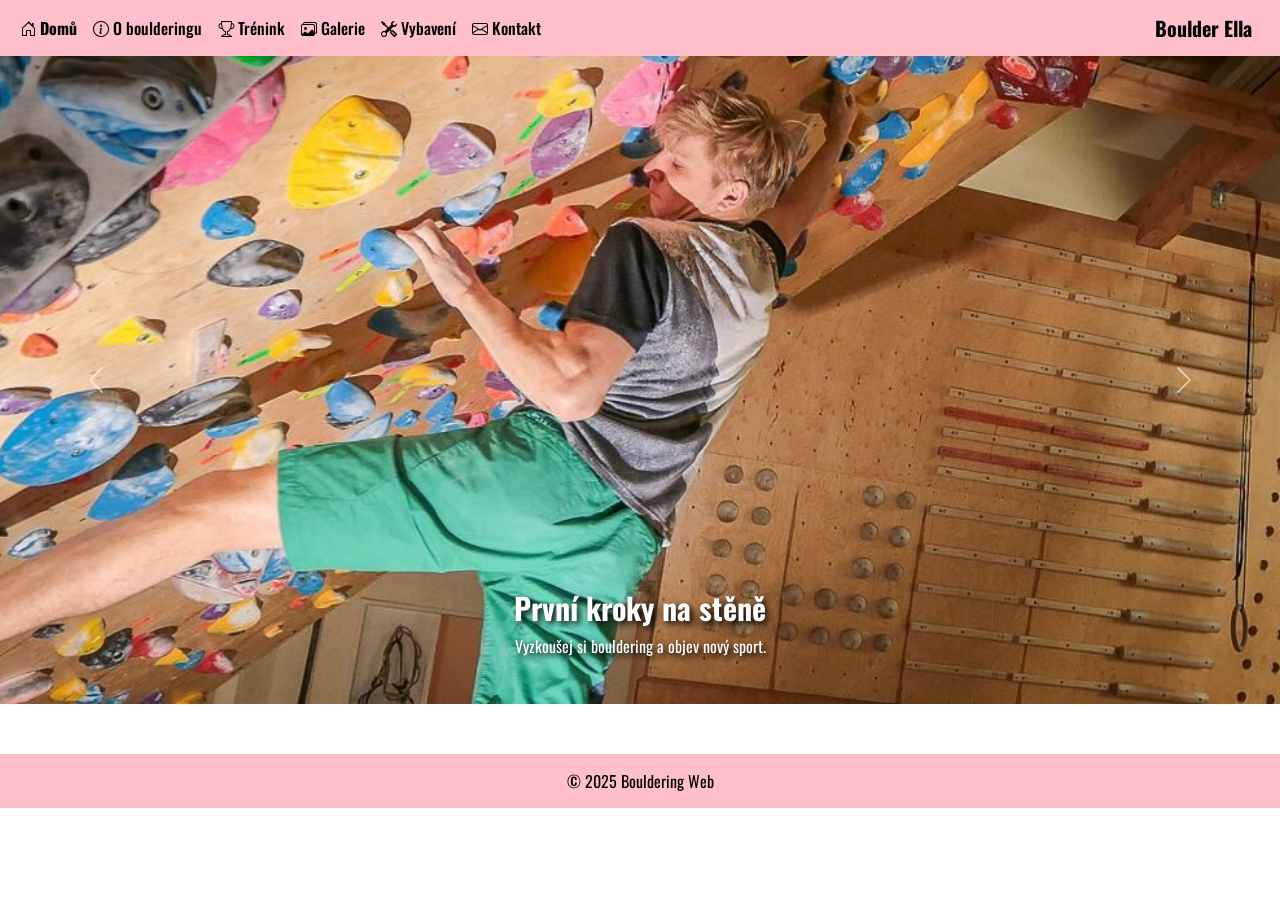
==== index.html @ e1a55d73 "Update index.html" ====
<!doctype html>
<html lang="cs">
<head>
  <meta charset="utf-8">
  <meta name="viewport" content="width=device-width, initial-scale=1">
  <meta name="description" content="Boulder Ella - moderní boulderingové centrum v Ostravě. Nabízíme tréninky pro začátečníky i pokročilé, špičkové vybavení a přátelskou komunitu.">
  <title>Bouldering Web</title>
  
  <!-- Preconnect pro rychlejší načtení fontů -->
  <link rel="preconnect" href="https://fonts.googleapis.com">
  <link rel="preconnect" href="https://fonts.gstatic.com" crossorigin>
  
  <link rel="stylesheet" href="css/bootstrap.min.css">
  <link href="https://fonts.googleapis.com/css2?family=Oswald:wght@400;700&display=swap" rel="stylesheet">
  <link rel="stylesheet" href="https://cdn.jsdelivr.net/npm/bootstrap-icons@1.11.0/font/bootstrap-icons.css" media="print" onload="this.media='all'">

  <style>
    body { font-family: 'Oswald', sans-serif;
         font-display: swap;}
    .navbar { background-color: #ffc0cb; }
    .navbar .nav-link { color: black !important; font-weight: 500; }
    .navbar .nav-link.active { font-weight: 700; }
    .navbar-brand { color: black !important; font-weight: 700; }
    .breadcrumb { background-color: #f8f9fa; padding: 12px 20px; margin-bottom: 0; border-radius: 0; }
    .breadcrumb-item + .breadcrumb-item::before { content: "›"; font-weight: bold; }
    .carousel-item { height: 72vh; background: #eee; }
    .carousel-img { width: 100%; height: 100%; object-fit: cover; }
    .carousel-caption { color: white; text-shadow: 3px 3px 6px black; left: 50%; transform: translateX(-50%); text-align: center; padding: 10px; }
    .carousel-caption h5 { font-size: 30px; font-weight: 700; }
    footer { background-color: #ffc0cb; color: black; text-align: center; padding: 15px 0; margin-top: 50px; }
  </style>
</head>
<body>

<nav class="navbar navbar-expand-lg">
  <div class="container-fluid">
    <button class="navbar-toggler" type="button" data-bs-toggle="collapse" data-bs-target="#navbarNav" aria-controls="navbarNav" aria-expanded="false" aria-label="Toggle navigation">
      <span class="navbar-toggler-icon"></span>
    </button>
    <div class="collapse navbar-collapse" id="navbarNav">
      <ul class="navbar-nav">
        <li class="nav-item"><a class="nav-link active" href="index.html"><i class="bi bi-house-door"></i> Domů</a></li>
        <li class="nav-item"><a class="nav-link" href="o-nas.html"><i class="bi bi-info-circle"></i> O boulderingu</a></li>
        <li class="nav-item"><a class="nav-link" href="trenink.html"><i class="bi bi-trophy"></i> Trénink</a></li>
        <li class="nav-item"><a class="nav-link" href="galerie.html"><i class="bi bi-images"></i> Galerie</a></li>
        <li class="nav-item"><a class="nav-link" href="vybaveni.html"><i class="bi bi-tools"></i> Vybavení</a></li>
        <li class="nav-item"><a class="nav-link" href="kontakt.html"><i class="bi bi-envelope"></i> Kontakt</a></li>
      </ul>
    </div>
    <a class="navbar-brand ms-auto" href="index.html">Boulder Ella</a>
  </div>
</nav>

<div id="carouselExampleCaptions" class="carousel slide" data-bs-ride="carousel" data-bs-interval="3000">
  <div class="carousel-inner">
    <div class="carousel-item active">
      <!-- První obrázek: fetchpriority="high" a bez loading="lazy" pro rychlý start -->
      <img src="img/boulder1.jpg" width="1920" height="1080" class="d-block w-100 carousel-img" alt="První kroky na stěně" fetchpriority="high">
      <div class="carousel-caption">
        <h5>První kroky na stěně</h5>
        <p>Vyzkoušej si bouldering a objev nový sport.</p>
      </div>
    </div>
    <div class="carousel-item">
      <img src="img/boulder4.jpg" width="1920" height="1080" class="d-block w-100 carousel-img" alt="Lezení bez lan" loading="lazy">
      <div class="carousel-caption">
        <h5>Lezení bez lan</h5>
        <p>Zažij volnost pohybu.</p>
      </div>
    </div>
  </div>
  <button class="carousel-control-prev" type="button" data-bs-target="#carouselExampleCaptions" data-bs-slide="prev">
    <span class="carousel-control-prev-icon" aria-hidden="true"></span>
  </button>
  <button class="carousel-control-next" type="button" data-bs-target="#carouselExampleCaptions" data-bs-slide="next">
    <span class="carousel-control-next-icon" aria-hidden="true"></span>
  </button>
</div>

<footer>&copy; 2025 Bouldering Web</footer>
<script src="js/bootstrap.bundle.min.js" defer></script>
</body>
</html>
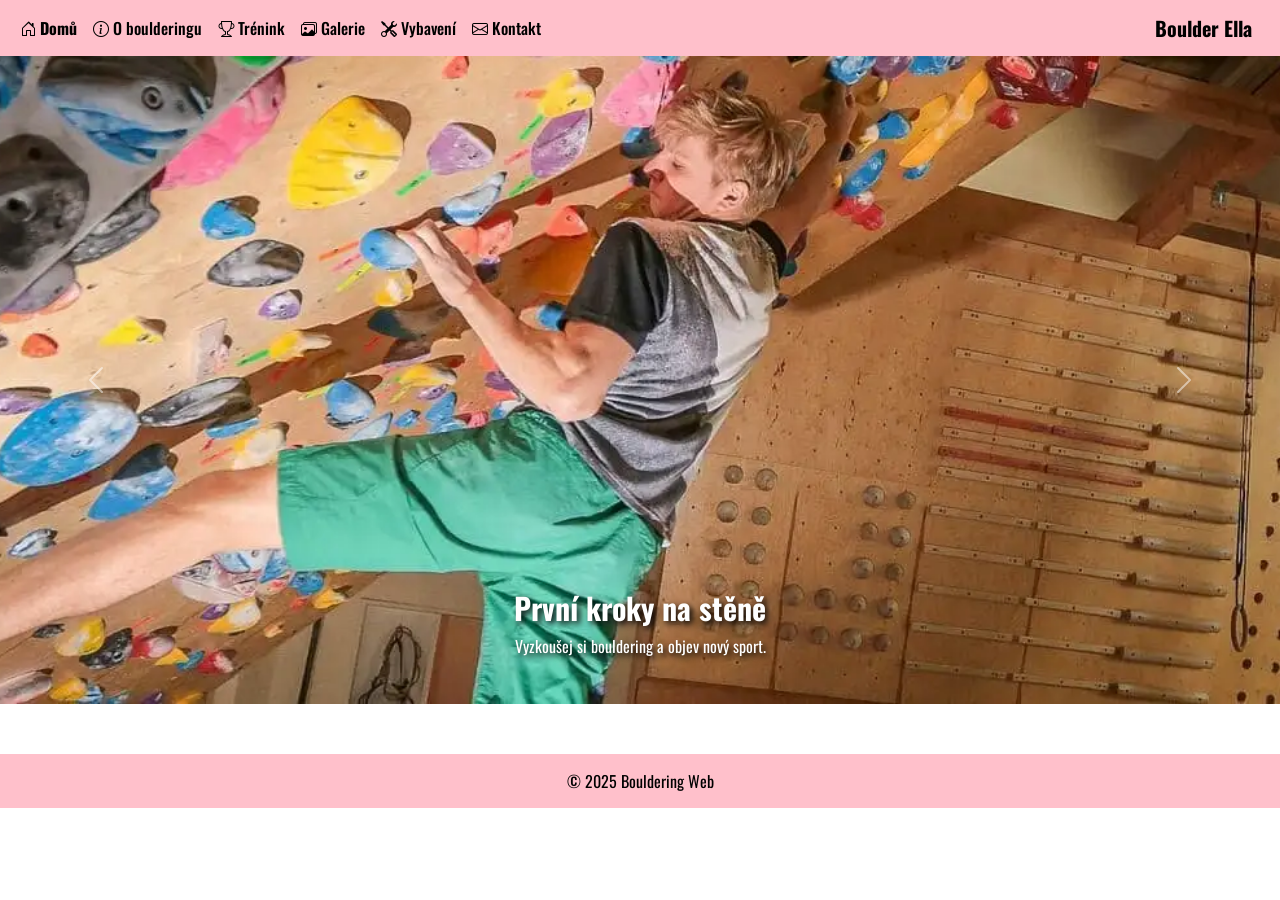
==== commit 6a5c2d16: "Update index.html" ====
--- a/index.html
+++ b/index.html
@@ -55,14 +55,14 @@
   <div class="carousel-inner">
     <div class="carousel-item active">
       <!-- První obrázek: fetchpriority="high" a bez loading="lazy" pro rychlý start -->
-      <img src="img/boulder1.jpg" width="1920" height="1080" class="d-block w-100 carousel-img" alt="První kroky na stěně" fetchpriority="high">
+      <img src="img/boulder1.webp" width="1920" height="1080" class="d-block w-100 carousel-img" alt="První kroky na stěně" fetchpriority="high">
       <div class="carousel-caption">
         <h5>První kroky na stěně</h5>
         <p>Vyzkoušej si bouldering a objev nový sport.</p>
       </div>
     </div>
     <div class="carousel-item">
-      <img src="img/boulder4.jpg" width="1920" height="1080" class="d-block w-100 carousel-img" alt="Lezení bez lan" loading="lazy">
+      <img src="img/boulder4.webp" width="1920" height="1080" class="d-block w-100 carousel-img" alt="Lezení bez lan" loading="lazy">
       <div class="carousel-caption">
         <h5>Lezení bez lan</h5>
         <p>Zažij volnost pohybu.</p>
